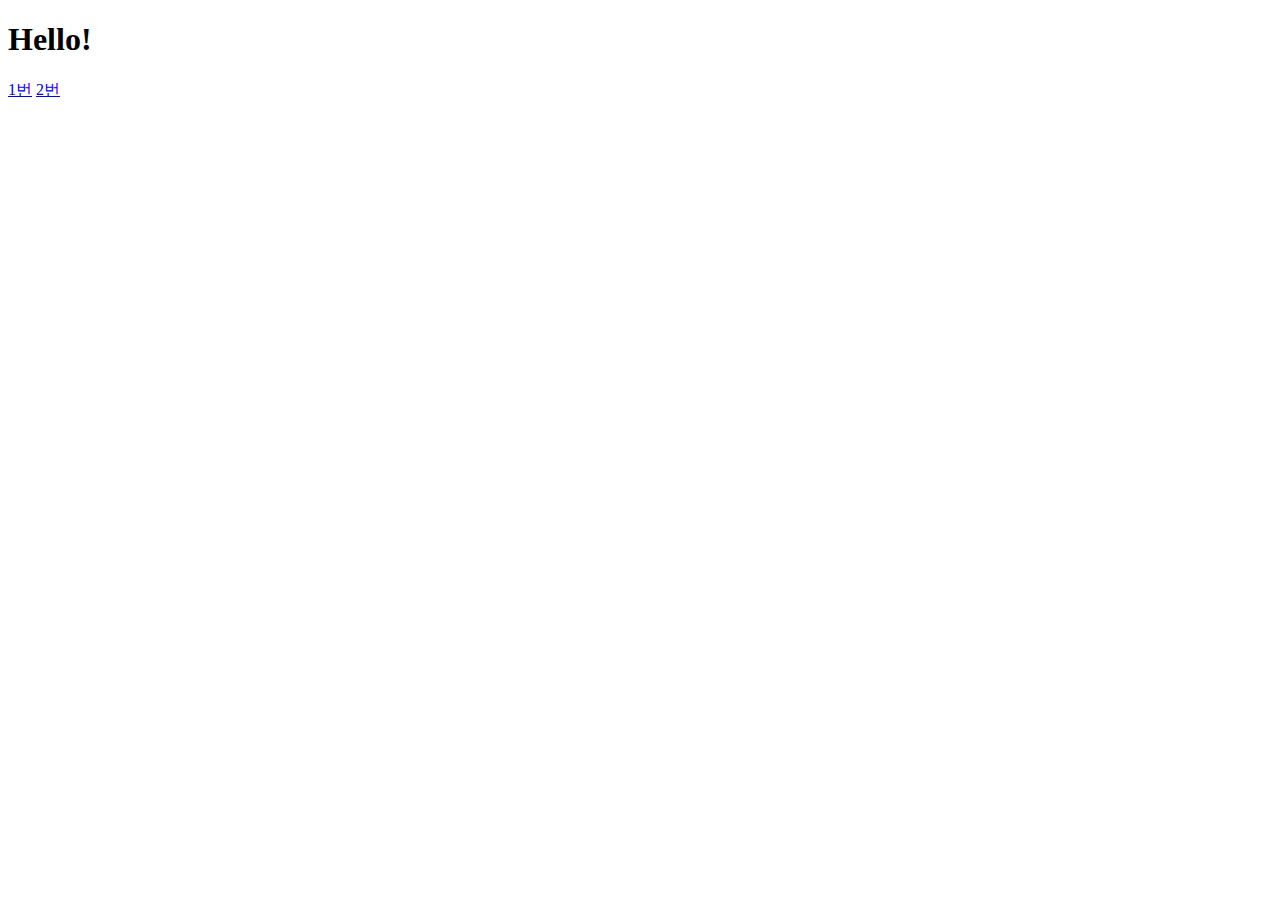
==== index.html @ 1edb9d7f "today220406" ====
<!DOCTYPE html>
<html lang = "kr">
    <head>
        <link rel="shortcut icon" type="image/png" href="https://docs.python.org/3/_static/py.svg">
        <title>Repeat Homepage</title>
        <meta name = "description" content = "This is repeat">
        <meta charset = "UTF-8">

    </head>
    <body>
        <h1>
            Hello!
        </h1>
        <a href = "home1.html">1번</a>
        <a href = "home2.html">2번</a>

    </body>
</html>
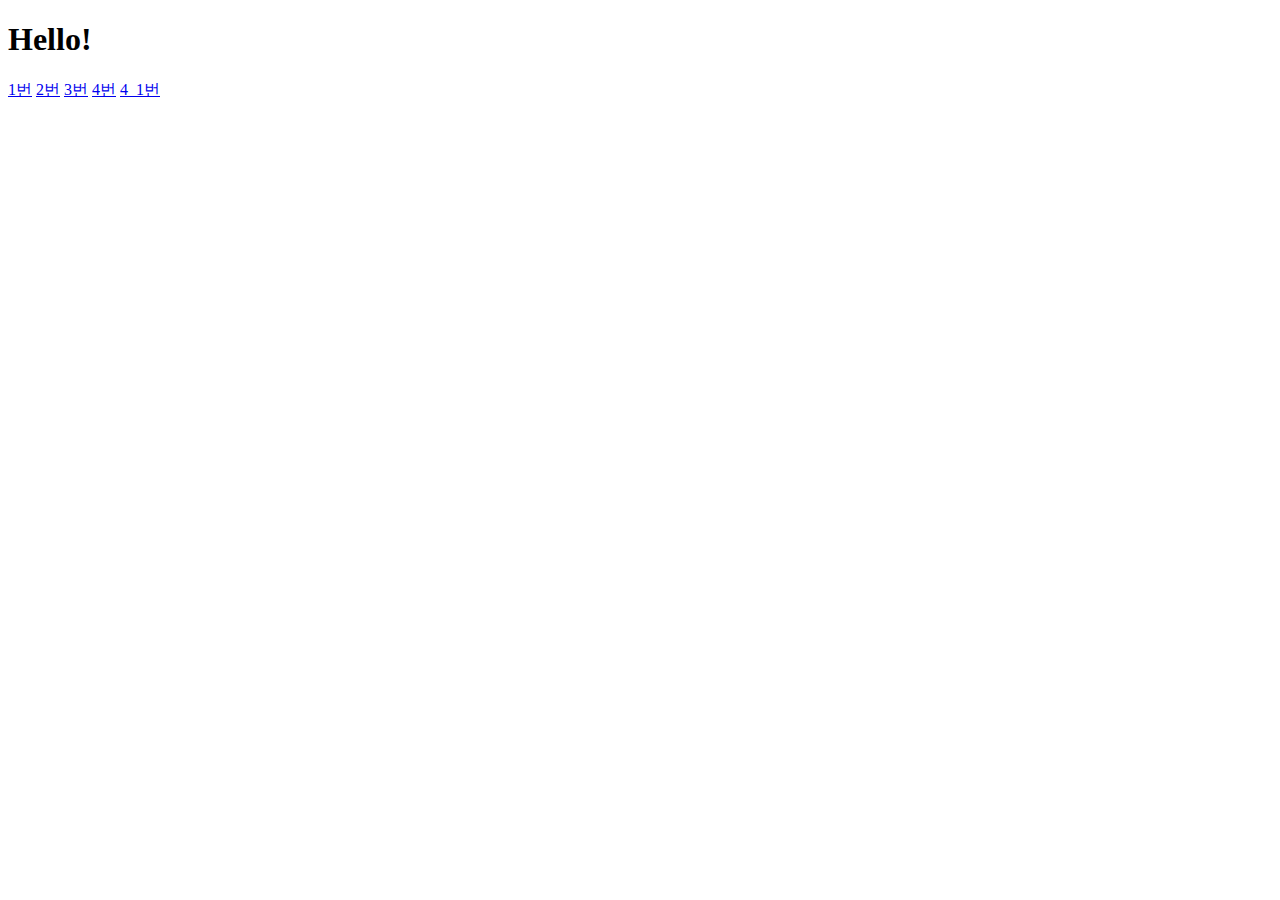
==== commit f41f3576: "Add files via upload" ====
--- a/index.html
+++ b/index.html
@@ -13,6 +13,9 @@
         </h1>
         <a href = "home1.html">1번</a>
         <a href = "home2.html">2번</a>
+        <a href = "home3.html">3번</a>
+        <a href = "home4.html">4번</a>
+        <a href = "home4_1.html">4_1번</a>
 
     </body>
 </html>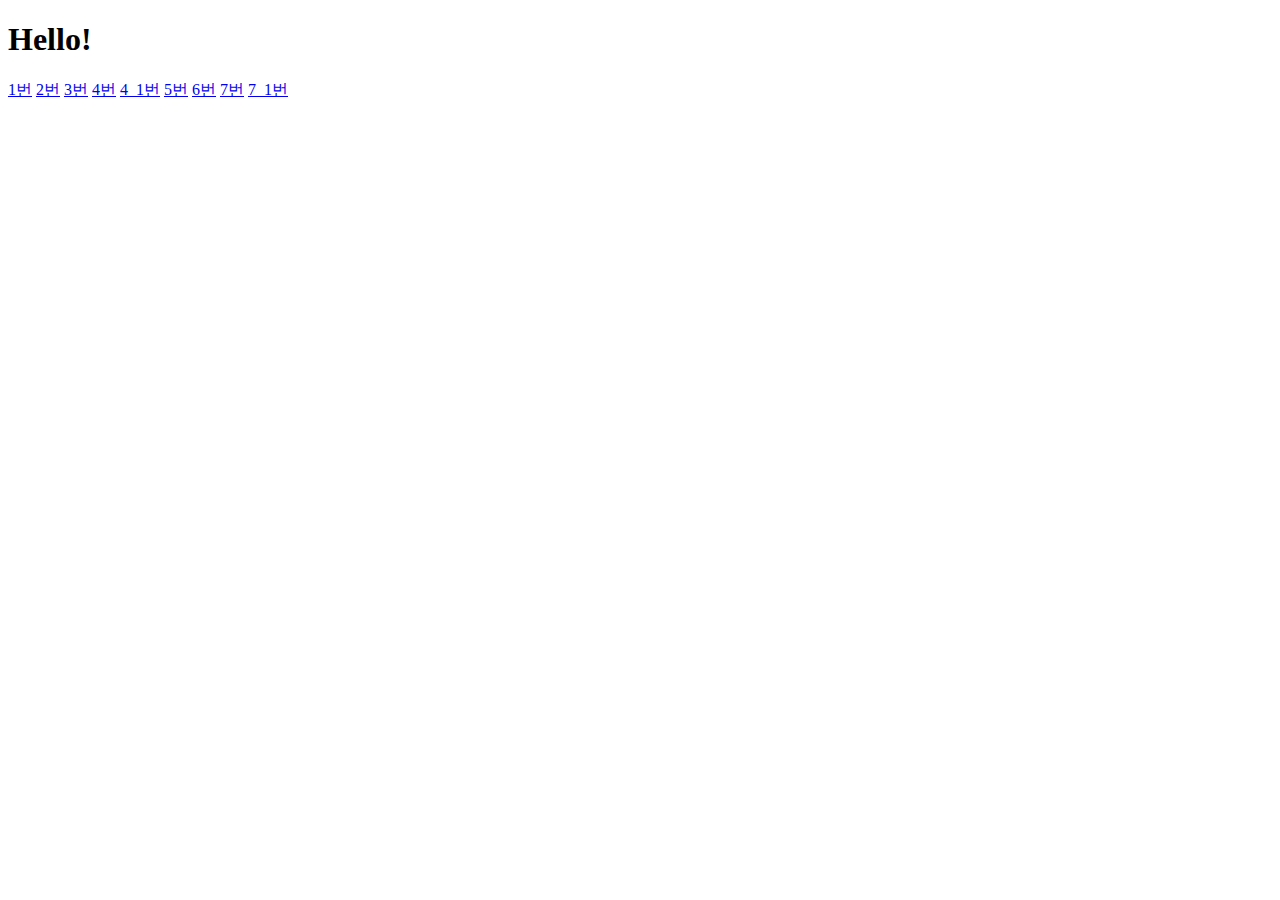
==== commit 8ce2dc52: "Add files via upload" ====
--- a/index.html
+++ b/index.html
@@ -16,6 +16,11 @@
         <a href = "home3.html">3번</a>
         <a href = "home4.html">4번</a>
         <a href = "home4_1.html">4_1번</a>
+        <a href = "home5.html">5번</a>
+        <a href = "home6.html">6번</a>
+        <a href = "home7.html">7번</a>
+        <a href = "home7_1.html">7_1번</a>
+
 
     </body>
 </html>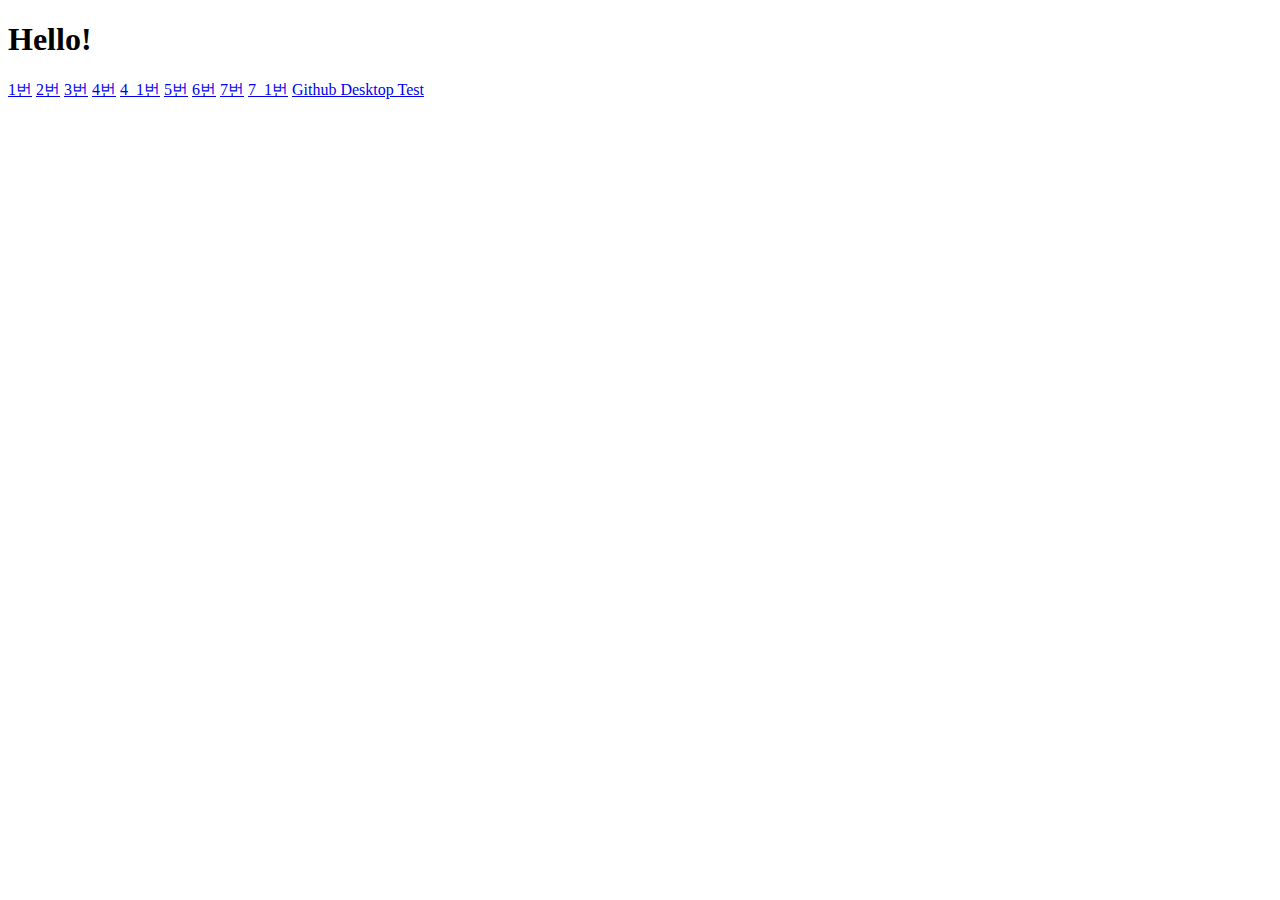
==== commit 475ba02c: "Upload test.html" ====
--- a/index.html
+++ b/index.html
@@ -20,6 +20,8 @@
         <a href = "home6.html">6번</a>
         <a href = "home7.html">7번</a>
         <a href = "home7_1.html">7_1번</a>
+        <a href = "test.html">Github Desktop Test</a>
+
 
 
     </body>
